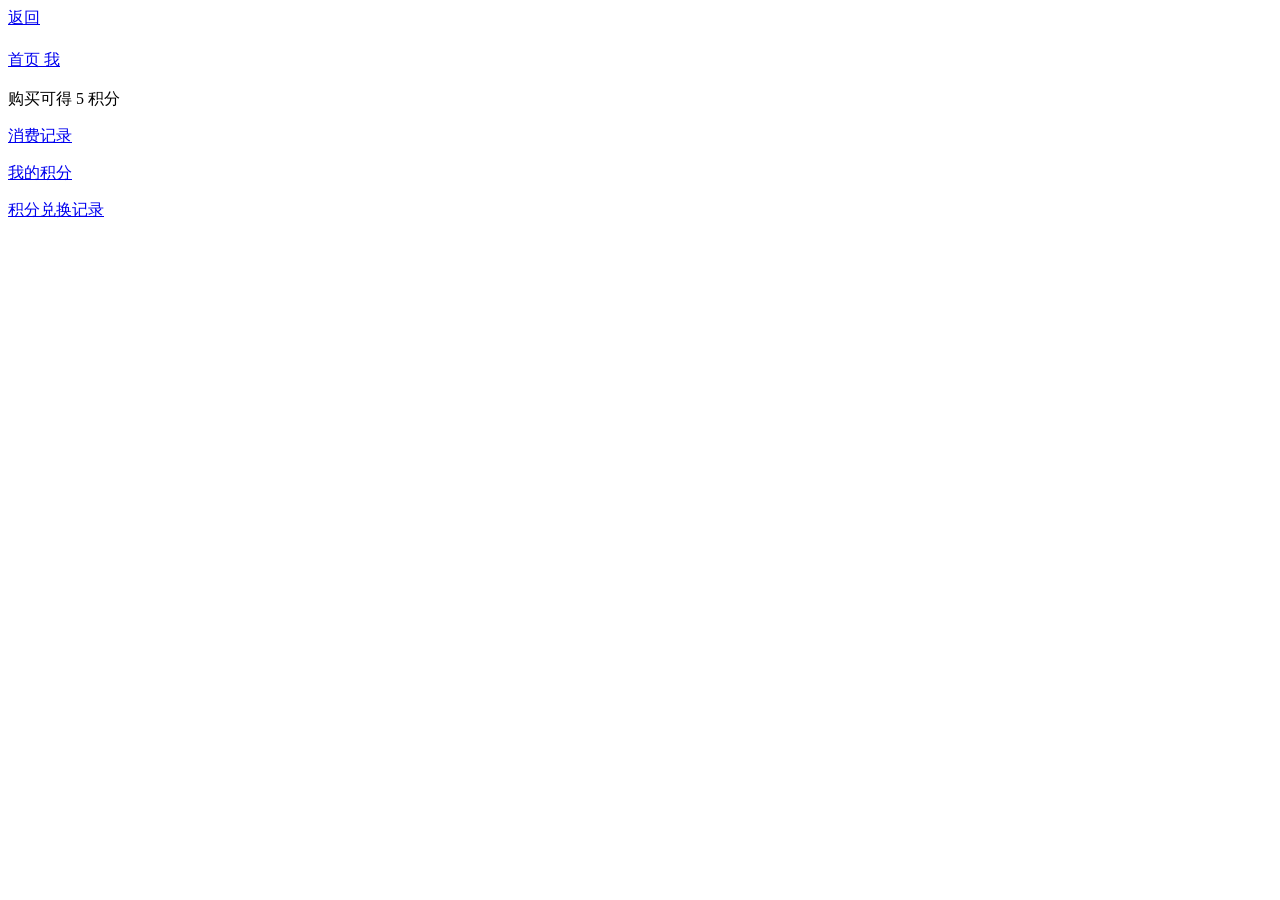
==== src/main/webapp/WEB-INF/html/frontend/productdetail.html @ a47fa487 "realize product detail page" ====
<!DOCTYPE html>
<html>
<head>
    <meta charset="utf-8">
    <meta http-equiv="X-UA-Compatible" content="IE=edge">
    <title>商品详情</title>
    <meta name="viewport" content="initial-scale=1, maximum-scale=1">
    <link rel="shortcut icon" href="/favicon.ico">
    <meta name="apple-mobile-web-app-capable" content="yes">
    <meta name="apple-mobile-web-app-status-bar-style" content="black">
    <link rel="stylesheet" href="//g.alicdn.com/msui/sm/0.6.2/css/sm.min.css">
    <link rel="stylesheet" href="//g.alicdn.com/msui/sm/0.6.2/css/sm-extend.min.css">
    <link rel="stylesheet" href="../resources/css/frontend/productdetail/productdetail.css">
</head>
<body>
<div class="page-group">
    <div class="page">
        <header class="bar bar-nav">
            <a class="button button-link button-nav pull-left" external href="#" onClick="javascript :history.back(-1);"
               data-transition='slide-out'>
                <span class="icon icon-left"></span> 返回
            </a>
            <h1 class="title" id="title_product-name"></h1>
        </header>
        <nav class="bar bar-tab">
            <a class="tab-item" href="/o2o/frontend/index" external>
                <span class="icon icon-home"></span>
                <span class="tab-label">首页</span>
            </a>
            <a class="tab-item" href="#" id="me">
                <span class="icon icon-me"></span>
                <span class="tab-label">我</span>
            </a>
        </nav>
        <div class="content infinite-scroll infinite-scroll-bottom" data-distance="100">
            <!-- 这里是页面内容区 -->
            <div class="shop-detail-dev">
                <div class="card">
                    <div valign="bottom" class="card-header color-white no-border no-padding">
                        <img id="product-img" class='card-cover' src="" alt="">
                    </div>
                    <div class="card-content">
                        <div class="card-content-inner">
                            <div class="card-footer no-border">
                                <span id="product-time"></span>
                                <span id="point">购买可得 5 积分</span>
                            </div>
                            <p id="promotion-price" style="color: red;"></p>
                            <p id="product-desc"></p>
                        </div>
                    </div>
                    <!--<div class="card-footer" id="imgList">
                        &lt;!&ndash; <a href="#" class="link">赞</a> &ndash;&gt;
                        &lt;!&ndash; <a href="#" class="link">更多</a> &ndash;&gt;
                    </div>-->
                </div>
            </div>
            <div id="imgList" class="list-div">

            </div>
        </div>
    </div>
    <div class="panel-overlay"></div>
    <div class="panel panel-right panel-reveal" id="panel-left-demo">
        <div class="content-block">
            <p>
                <a href="/myo2o/frontend/myrecord" class="close-panel">消费记录</a>
            </p>
            <p>
                <a href="/myo2o/frontend/mypoint" class="close-panel">我的积分</a>
            </p>
            <p>
                <a href="/myo2o/frontend/pointrecord" class="close-panel">积分兑换记录</a>
            </p>
        </div>
    </div>
</div>
<script type='text/javascript' src='//g.alicdn.com/sj/lib/zepto/zepto.min.js' charset='utf-8'></script>
<script type='text/javascript' src='//g.alicdn.com/msui/sm/0.6.2/js/sm.min.js' charset='utf-8'></script>
<script type='text/javascript' src='//g.alicdn.com/msui/sm/0.6.2/js/sm-extend.min.js' charset='utf-8'></script>
<script type='text/javascript' src='../resources/js/common/common.js' charset='utf-8'></script>
<script type='text/javascript' src='../resources/js/frontend/productdetail.js' charset='utf-8'></script>
</body>
</html>
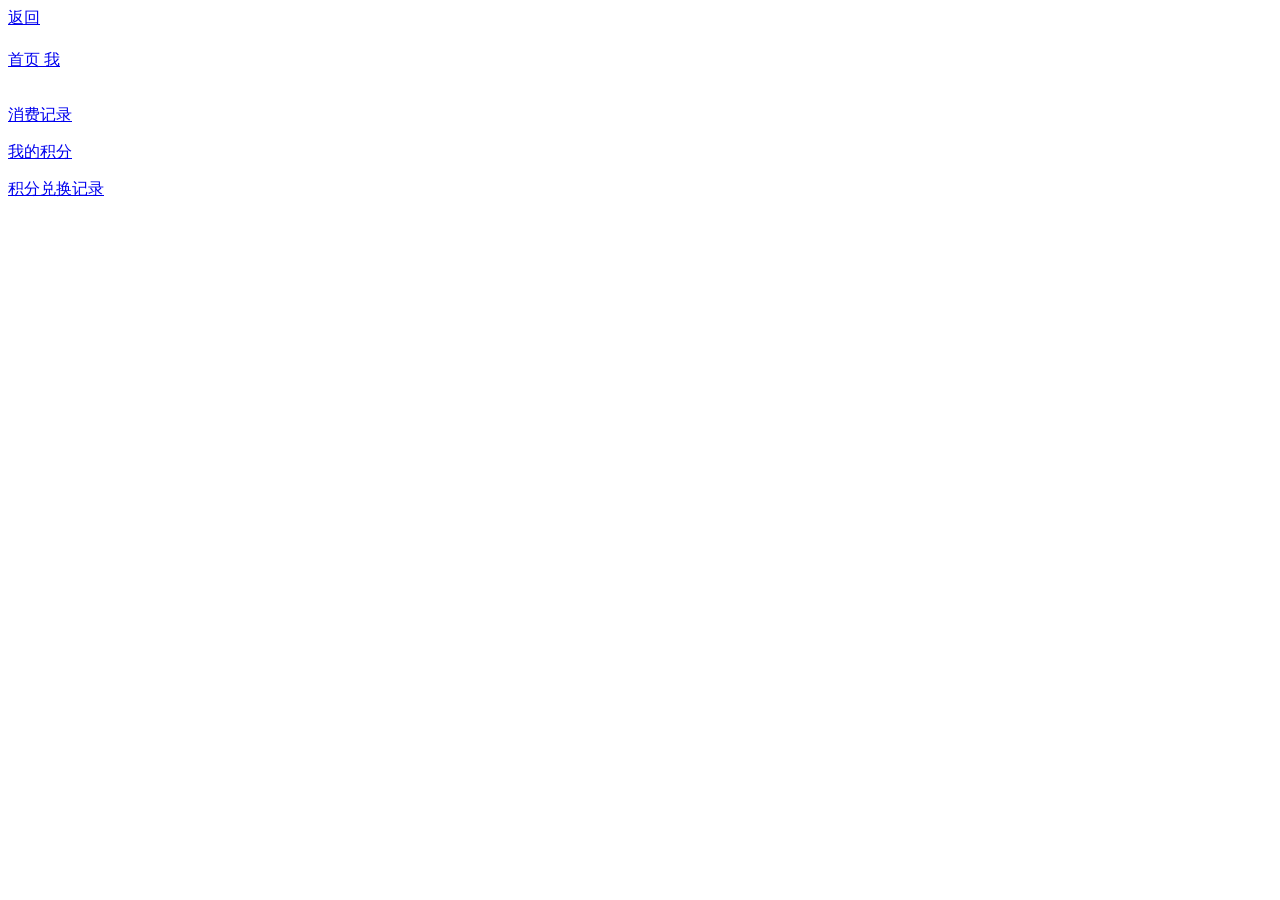
==== commit 33f1b789: "join point to product" ====
--- a/src/main/webapp/WEB-INF/html/frontend/productdetail.html
+++ b/src/main/webapp/WEB-INF/html/frontend/productdetail.html
@@ -43,7 +43,7 @@
                         <div class="card-content-inner">
                             <div class="card-footer no-border">
                                 <span id="product-time"></span>
-                                <span id="point">购买可得 5 积分</span>
+                                <span id="point"></span>
                             </div>
                             <p id="promotion-price" style="color: red;"></p>
                             <p id="product-desc"></p>
